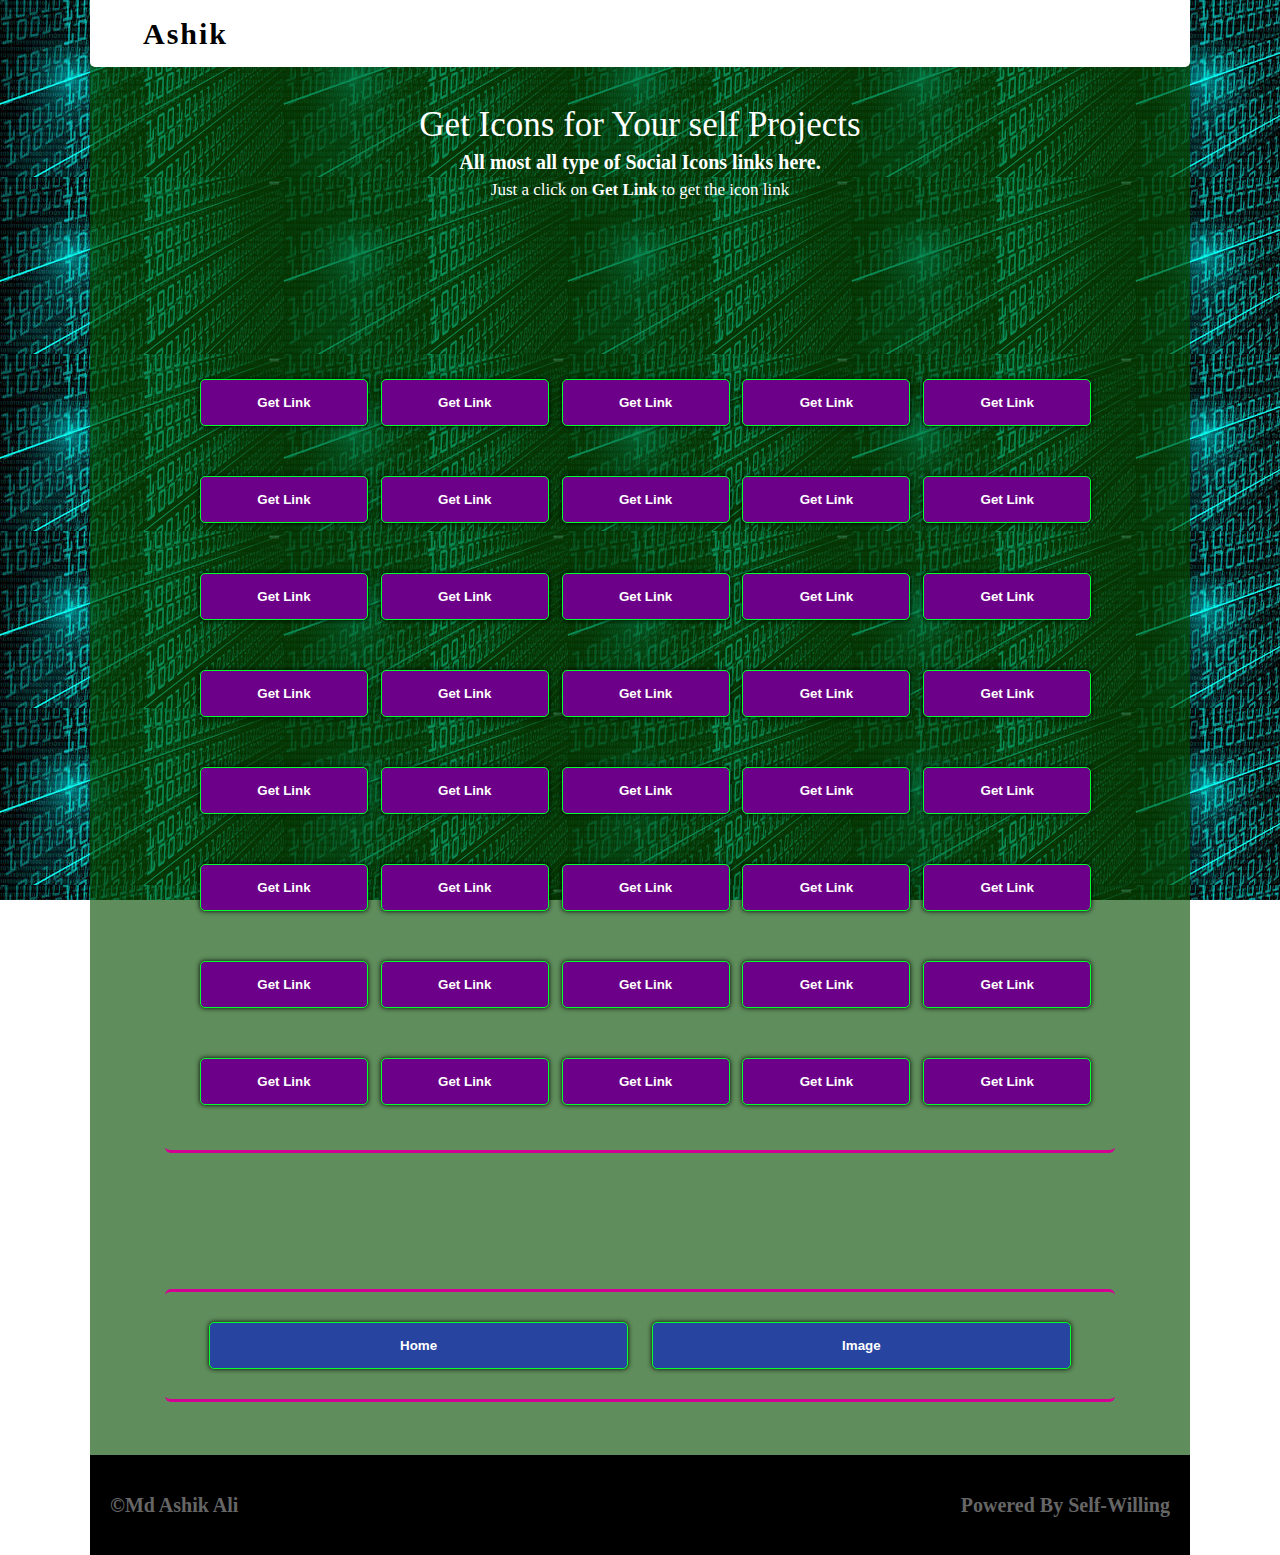
==== links/icon.html @ 3c5513e6 "Add files via upload" ====
<!DOCTYPE html>
<html lang="en">
<head>
    <meta charset="UTF-8">
    <meta name="viewport" content="width=device-width, initial-scale=1.0">
    <title>Icon Links</title>
    <link rel="stylesheet" href="style.css">
    <link rel="stylesheet" href="responsive.css">
</head>
<body>   
    <section id="body">
        <div class="inner_body">
        <header>
            <h3 class="head"><a style="color: #000;" href="index.html">Ashik</a></h3>

            <ul><!--https://ashik-ashik.github.io/icons/icon_img/-->
                <a href="https://facebook.com/ashik.khan989"><img class="top_icon" src="https://ashik-ashik.github.io/icons/icon_img/facebook_cir_full.png" alt=""></a></li>
                <a href="https://m.me/ashik.khan989"><img class="top_icon" src="https://ashik-ashik.github.io/icons/icon_img/user_cir_full.png" alt=""></a></li>
                <a href="tel:01714911463"><img class="top_icon" src="https://ashik-ashik.github.io/icons/icon_img/whatsapp_cir_full.png" alt=""></a></li>
                <a href="https://twitter.com/MdAshik68106288"><img class="top_icon" src="https://ashik-ashik.github.io/icons/icon_img/twitter_sq_full.png" alt=""></a></li>
                <a href="https://instagram.com/md_ashik_ali_khan"><img class="top_icon" src="https://ashik-ashik.github.io/icons/icon_img/instragram_cir_full.png" alt=""></a></li>
            </ul>
        </header>
        <br/>
    <section id="links">
    <h2>Get Icons for Your self Projects</h2>
    <h4>All most all type of Social Icons links here.</h4>
    <h5>Just a click on <b>Get Link</b> to get the icon link</h5>
    <br/>

    <div class="ll" id="link_div"><span id="get_link"></span><button id="hide">Hide</button></div>

 <div class="video_area">

     <br/>
     <br/>
     
     <ul>
         <li>
            <a href="https://ashik-ashik.github.io/icons/icon_img/facebook_sq.png" target="blank" ><img src="https://ashik-ashik.github.io/icons/icon_img/facebook_sq.png" alt=""></a>
            <button class="icon   getting"  value="icons/icon_img/facebook_sq.png">Get Link</button>
        </li>
         <li>
            <a href="https://ashik-ashik.github.io/icons/icon_img/phone_cir_full.png" target="blank" ><img src="https://ashik-ashik.github.io/icons/icon_img/phone_cir_full.png" alt=""></a>
            <button class="icon   getting"  value="icons/icon_img/phone_cir_full.png">Get Link</button>
        </li>
        <li>
            <a href="https://ashik-ashik.github.io/icons/icon_img/user_cir_full.png" target="blank" ><img src="https://ashik-ashik.github.io/icons/icon_img/user_cir_full.png" alt=""></a>
            <button class="icon   getting"  value="icons/icon_img/user_cir_full.png">Get Link</button>
        </li>
        <li>
            <a href="https://ashik-ashik.github.io/icons/icon_img/whatsapp_cir_full.png" target="blank" ><img src="https://ashik-ashik.github.io/icons/icon_img/whatsapp_cir_full.png" alt=""></a>
            <button class="icon   getting"  value="icons/icon_img/whatsapp_cir_full.png">Get Link</button>
        </li>
        <li>
            <a href="https://ashik-ashik.github.io/icons/icon_img/twitter_sq_full.png" target="blank" ><img src="https://ashik-ashik.github.io/icons/icon_img/twitter_sq_full.png" alt=""></a>
            <button class="icon   getting"  value="icons/icon_img/twitter_sq_full.png">Get Link</button>
        </li>
        <li>
            <a href="https://ashik-ashik.github.io/icons/icon_img/instragram_cir_full.png" target="blank" ><img src="https://ashik-ashik.github.io/icons/icon_img/instragram_cir_full.png" alt=""></a>
            <button class="icon   getting"  value="icons/icon_img/instragram_cir_full.png">Get Link</button>
        </li>
        <li>
            <a href="https://ashik-ashik.github.io/icons/icon_img/phone_vol_full.png" target="blank" ><img src="https://ashik-ashik.github.io/icons/icon_img/phone_vol_full.png" alt=""></a>
            <button class="icon   getting"  value="icons/icon_img/phone_vol_full.png">Get Link</button>
        </li>
        <li>
            <a href="https://ashik-ashik.github.io/icons/icon_img/telegram.png" target="blank" ><img src="https://ashik-ashik.github.io/icons/icon_img/telegram.png" alt=""></a>
            <button class="icon   getting"  value="icons/icon_img/telegram.png">Get Link</button>
        </li>
        <li>
            <a href="https://ashik-ashik.github.io/icons/icon_img/telegram_full.png" target="blank" ><img src="https://ashik-ashik.github.io/icons/icon_img/telegram_full.png" alt=""></a>
            <button class="icon   getting"  value="icons/icon_img/telegram_full.png">Get Link</button>
        </li>
        <li>
            <a href="https://ashik-ashik.github.io/icons/icon_img/twitter_full.png" target="blank" ><img src="https://ashik-ashik.github.io/icons/icon_img/twitter_full.png" alt=""></a>
            <button class="icon   getting"  value="icons/icon_img/twitter_full.png">Get Link</button>
        </li>
        <li>
            <a href="https://ashik-ashik.github.io/icons/icon_img/twitter_sq.png" target="blank" ><img src="https://ashik-ashik.github.io/icons/icon_img/twitter_sq.png" alt=""></a>
            <button class="icon   getting"  value="icons/icon_img/twitter_sq.png">Get Link</button>
        </li>
        <li>
            <a href="https://ashik-ashik.github.io/icons/icon_img/user.png" target="blank" ><img src="https://ashik-ashik.github.io/icons/icon_img/user.png" alt=""></a>
            <button class="icon   getting"  value="icons/icon_img/user.png">Get Link</button>
        </li>
        <li>
            <a href="https://ashik-ashik.github.io/icons/icon_img/user_lg.png" target="blank" ><img src="https://ashik-ashik.github.io/icons/icon_img/user_lg.png" alt=""></a>
            <button class="icon   getting"  value="icons/icon_img/user_lg.png">Get Link</button>
        </li>
        <li>
            <a href="https://ashik-ashik.github.io/icons/icon_img/web_full.png" target="blank" ><img src="https://ashik-ashik.github.io/icons/icon_img/web_full.png" alt=""></a>
            <button class="icon   getting"  value="icons/icon_img/web_full.png">Get Link</button>
        </li>
        <li>
            <a href="https://ashik-ashik.github.io/icons/icon_img/whatsapp_cir.png" target="blank" ><img src="https://ashik-ashik.github.io/icons/icon_img/whatsapp_cir.png" alt=""></a>
            <button class="icon   getting"  value="icons/icon_img/whatsapp_cir.png">Get Link</button>
        </li>
        <li>
            <a href="https://ashik-ashik.github.io/icons/icon_img/vimo.png" target="blank" ><img src="https://ashik-ashik.github.io/icons/icon_img/vimo.png" alt=""></a>
            <button class="icon   getting"  value="icons/icon_img/vimo.png">Get Link</button>
        </li>
        <li>
            <a href="https://ashik-ashik.github.io/icons/icon_img/vimo_full.png" target="blank" ><img src="https://ashik-ashik.github.io/icons/icon_img/vimo_full.png" alt=""></a>
            <button class="icon   getting"  value="icons/icon_img/vimo_full.png">Get Link</button>
        </li>
        <li>
            <a href="https://ashik-ashik.github.io/icons/icon_img/instagram_cir.png" target="blank" ><img src="https://ashik-ashik.github.io/icons/icon_img/instagram_cir.png" alt=""></a>
            <button class="icon   getting"  value="icons/icon_img/instagram_cir.png">Get Link</button>
        </li>
        <li>
            <a href="https://ashik-ashik.github.io/icons/icon_img/instagram_sq.png" target="blank" ><img src="https://ashik-ashik.github.io/icons/icon_img/instagram_sq.png" alt=""></a>
            <button class="icon   getting"  value="icons/icon_img/instagram_sq.png">Get Link</button>
        </li>
        <li>
            <a href="https://ashik-ashik.github.io/icons/icon_img/instagram_sq_full.png" target="blank" ><img src="https://ashik-ashik.github.io/icons/icon_img/instagram_sq_full.png" alt=""></a>
            <button class="icon   getting"  value="icons/icon_img/instagram_sq_full.png">Get Link</button>
        </li>
        <li>
            <a href="https://ashik-ashik.github.io/icons/icon_img/linkedin_sq.png" target="blank" ><img src="https://ashik-ashik.github.io/icons/icon_img/linkedin_sq.png" alt=""></a>
            <button class="icon   getting"  value="icons/icon_img/linkedin_sq.png">Get Link</button>
        </li>
        <li>
            <a href="https://ashik-ashik.github.io/icons/icon_img/linkedin_sq_full.png" target="blank" ><img src="https://ashik-ashik.github.io/icons/icon_img/linkedin_sq_full.png" alt=""></a>
            <button class="icon   getting"  value="icons/icon_img/linkedin_sq_full.png">Get Link</button>
        </li>
        <li>
            <a href="https://ashik-ashik.github.io/icons/icon_img/linkedin_cir.png" target="blank" ><img src="https://ashik-ashik.github.io/icons/icon_img/linkedin_cir.png" alt=""></a>
            <button class="icon   getting"  value="icons/icon_img/linkedin_cir.png">Get Link</button>
        </li>
        <li>
            <a href="https://ashik-ashik.github.io/icons/icon_img/linkedin_cir_full.png" target="blank" ><img src="https://ashik-ashik.github.io/icons/icon_img/linkedin_cir_full.png" alt=""></a>
            <button class="icon   getting"  value="icons/icon_img/linkedin_cir_full.png">Get Link</button>
        </li>
        <li>
            <a href="https://ashik-ashik.github.io/icons/icon_img/mobile.png" target="blank" ><img src="https://ashik-ashik.github.io/icons/icon_img/mobile.png" alt=""></a>
            <button class="icon   getting"  value="icons/icon_img/mobile.png">Get Link</button>
        </li>
        <li>
            <a href="https://ashik-ashik.github.io/icons/icon_img/mobile_full.png" target="blank" ><img src="https://ashik-ashik.github.io/icons/icon_img/mobile_full.png" alt=""></a>
            <button class="icon   getting"  value="icons/icon_img/mobile_full.png">Get Link</button>
        </li>
        <li>
            <a href="https://ashik-ashik.github.io/icons/icon_img/mx.png" target="blank" ><img src="https://ashik-ashik.github.io/icons/icon_img/mx.png" alt=""></a>
            <button class="icon   getting"  value="icons/icon_img/mx.png">Get Link</button>
        </li>
        <li>
            <a href="https://ashik-ashik.github.io/icons/icon_img/mx_f.png" target="blank" ><img src="https://ashik-ashik.github.io/icons/icon_img/mx_f.png" alt=""></a>
            <button class="icon   getting"  value="icons/icon_img/mx_f.png">Get Link</button>
        </li>
        <li>
            <a href="https://ashik-ashik.github.io/icons/icon_img/phone_cir.png" target="blank" ><img src="https://ashik-ashik.github.io/icons/icon_img/phone_cir.png" alt=""></a>
            <button class="icon   getting"  value="icons/icon_img/phone_cir.png">Get Link</button>
        </li>
        <li>
            <a href="https://ashik-ashik.github.io/icons/icon_img/phone_full.png" target="blank" ><img src="https://ashik-ashik.github.io/icons/icon_img/phone_full.png" alt=""></a>
            <button class="icon   getting"  value="icons/icon_img/phone_full.png">Get Link</button>
        </li>
        <li>
            <a href="https://ashik-ashik.github.io/icons/icon_img/facebook_full.png" target="blank" ><img src="https://ashik-ashik.github.io/icons/icon_img/facebook_full.png" alt=""></a>
            <button class="icon   getting"  value="icons/icon_img/facebook_full.png">Get Link</button>
        </li>
        <li>
            <a href="https://ashik-ashik.github.io/icons/icon_img/facebook_cir.png" target="blank" ><img src="https://ashik-ashik.github.io/icons/icon_img/facebook_cir.png" alt=""></a>
            <button class="icon   getting"  value="icons/icon_img/facebook_cir.png">Get Link</button>
        </li>
        <li>
            <a href="https://ashik-ashik.github.io/icons/icon_img/facebook_cir_full.png" target="blank" ><img src="https://ashik-ashik.github.io/icons/icon_img/facebook_cir_full.png" alt=""></a>
            <button class="icon   getting"  value="icons/icon_img/facebook_cir_full.png">Get Link</button>
        </li>
        <li>
            <a href="https://ashik-ashik.github.io/icons/icon_img/gmail.png" target="blank" ><img src="https://ashik-ashik.github.io/icons/icon_img/gmail.png" alt=""></a>
            <button class="icon   getting"  value="icons/icon_img/gmail.png">Get Link</button>
        </li>
        <li>
            <a href="https://ashik-ashik.github.io/icons/icon_img/gmail_cir.png" target="blank" ><img src="https://ashik-ashik.github.io/icons/icon_img/gmail_cir.png" alt=""></a>
            <button class="icon   getting"  value="icons/icon_img/gmail_cir.png">Get Link</button>
        </li>
        <li>
            <a href="https://ashik-ashik.github.io/icons/icon_img/google_plus.png" target="blank" ><img src="https://ashik-ashik.github.io/icons/icon_img/google_plus.png" alt=""></a>
            <button class="icon   getting"  value="icons/icon_img/google_plus.png">Get Link</button>
        </li>
        <li>
            <a href="https://ashik-ashik.github.io/icons/icon_img/google_plus_full.png" target="blank" ><img src="https://ashik-ashik.github.io/icons/icon_img/google_plus_full.png" alt=""></a>
            <button class="icon   getting"  value="icons/icon_img/google_plus_full.png">Get Link</button>
        </li>
        <li>
            <a href="https://ashik-ashik.github.io/icons/icon_img/youtube_sq.png" target="blank" ><img src="https://ashik-ashik.github.io/icons/icon_img/youtube_sq.png" alt=""></a>
            <button class="icon   getting"  value="icons/icon_img/youtube_sq.png">Get Link</button>
        </li>
        <li>
            <a href="https://ashik-ashik.github.io/icons/icon_img/youtube_cir.png" target="blank" ><img src="https://ashik-ashik.github.io/icons/icon_img/youtube_cir.png" alt=""></a>
            <button class="icon   getting"  value="icons/icon_img/youtube_cir.png">Get Link</button>
        </li>
        <li>
            <a href="https://ashik-ashik.github.io/icons/icon_img/youtube_sq_full.png" target="blank" ><img src="https://ashik-ashik.github.io/icons/icon_img/youtube_sq_full.png" alt=""></a>
            <button class="icon   getting"  value="icons/icon_img/youtube_sq_full.png">Get Link</button>
        </li>


 </div>
<br>
<br>

 
 <div class="video_area source">
    <a href="index.html" target="blank" ><button class="source_link class_video">Home</button></a>
    <a href="image.html" target="blank" ><button class="source_link class_video">Image</button></a>
    </div>
   
</section>
<footer>
    <span id="copy">&copy;Md Ashik Ali</span> <span id="sp">Powered By Self-Willing</span>
</footer>
</div>
</section>

<script src="main.js"></script>
</body>
</html>
---- links/style.css ----
*{margin: 0; padding: 0;}body{background:url("0101.jpg"); background-attachment: fixed;}
#body{max-width: 1100px;margin: 0 auto;}img{user-select: none;}.inner_body{height: 100%; background: #064d00a4;}header{width: 94%;padding: 1.5% 3%;background: #ffffff;overflow: hidden;border-radius: 0px 0px 5px 5px;user-select: none;}header h3{font-size: 30px;color: #202020;font-weight: 900;font-family: 'wide latin';letter-spacing: 2px;padding: 0px;margin-left: 20px;float: left;}ul{list-style: none;}header ul{float: right;}header ul li{padding: 0;display: inline-block;margin-right: 10px;text-align: center;}.top_icon{width: 45px;border-radius: 50%;}a{text-decoration: none;color: #fff;}
#links{padding: 3%;min-height:800px ;text-align: center;padding-top: 20px;}
h2, h4, h5{color: #fff;}h2{font-family: 'HandelGothic BT';font-size:35px;font-weight: 500;}h4{font-family: 'roboto';font-size: 20px;margin: 6px;}h5{font-family: 'Adorable';margin: 5px 0;font-weight: 400;font-size: 17px;}
.video_area{margin:0 auto;padding: 20px 10px;width:90%;background: none;border-radius: 6px;border-bottom: 3px solid #d30093;overflow: hidden;}.source{margin-top: 100px;border-top: 3px solid #d30093;}
button{outline:none;border:1px solid red;border-radius:5px;box-shadow: 0px 0px 5px #000;margin:20px 10px;padding: 15px;cursor: pointer;transition: all 0.5s ease;}.class_video{width: 45%;margin:10px;font-weight:700; background:#6d0088;color:#fff;border: 1px solid #03fd2d;}.source_link{background:#2844a1;}.getting{margin:10px;font-weight:700;background:#6d0088;color:#fff;border: 1px solid #03fd2d;}button:hover{background:#018fc79f;}
li{display: inline-block;width: 19%;text-align: center;margin:15px auto;}li img{max-width: 150px;width: 100%;border-radius: 0%;display: block;margin: 0 auto;}.icon{width: 95%;}
.ll{width: 95%;margin: 0 auto;font-style: italic;font-size: 16px;font-family: Georgia, 'Times New Roman', Times, serif;color: #fff;text-align: center;padding: 1px;background: rgb(13, 0, 42);border: 1px solid #03cdff; border-radius: 6px;visibility: hidden;}#link_div{ position: sticky;position: -webkit-sticky;top: 5px;}#hide{padding: 7px;width: 60px;color: #ddd;margin-left: 40px;background: #6d0088; user-select: none;}#hide:hover{color: #fff;background: #ff11009d;}#hide span{padding: 5px;}
footer{ height: 60px; background: #000000;padding: 20px;margin-top: 20px;user-select: none;}footer span{line-height:60px;font-size: 20px;font-weight: 600;color: rgb(102, 102, 102);}#sp{float:right;}
---- links/responsive.css ----
@media only screen and (min-width:200px) and (max-width:991px){
    #body{ width: 100%;height: 100%;position: sticky; }
    header{width: 100%;padding: 10px;text-align: center; }
    header h3{font-size: 25px;float: none;text-align: center;}
    header ul{float: none;text-align: center;}
    header ul li{margin: 5px; }
    .ll{width: 90%;font-style: italic;font-size: 14px;}
    #links{padding: 1%;padding-top: 10px;}
    h2{font-size:22px; }
    h4{ font-size: 18px;margin: 6px; }
    h5{ font-size: 15px;margin: 6px;font-weight: normal; }
    button{ margin:20px 5px; padding: 10px; }
    .class_link{font-size:18px; width:90%; }
    .video_area{padding: 10px 5px; width:90%;}
    li{width: 32%; margin:10px auto; }
    .icon{width: 100%;}
    .source{ margin-top: 60px;}
    .class_video{ width:32%;margin:5px; }
    footer{height: 50px;padding: 7px;margin-top: 25px;position:bottom;}
    footer span{line-height:50px; font-size: 16px; }
}
@media only screen and (min-width:200px) and (max-width:730px){
    header h3{font-size: 21px;}
    img{width:40px}
    header ul li{margin: 5px; }
    h2{font-size:20px; }
    .class_link{font-size:18px;}
    .video_area{padding: 10px 5px; width:90%;}
    li{width: 45%; margin:10px auto; }
    .source{ margin-top: 60px;}
    .class_video{ width:45%;margin:5px; }
    footer{height: 45px;padding: 7px;margin-top: 25px;position:bottom;}
    footer span{line-height:45px; font-size: 14px; }
}
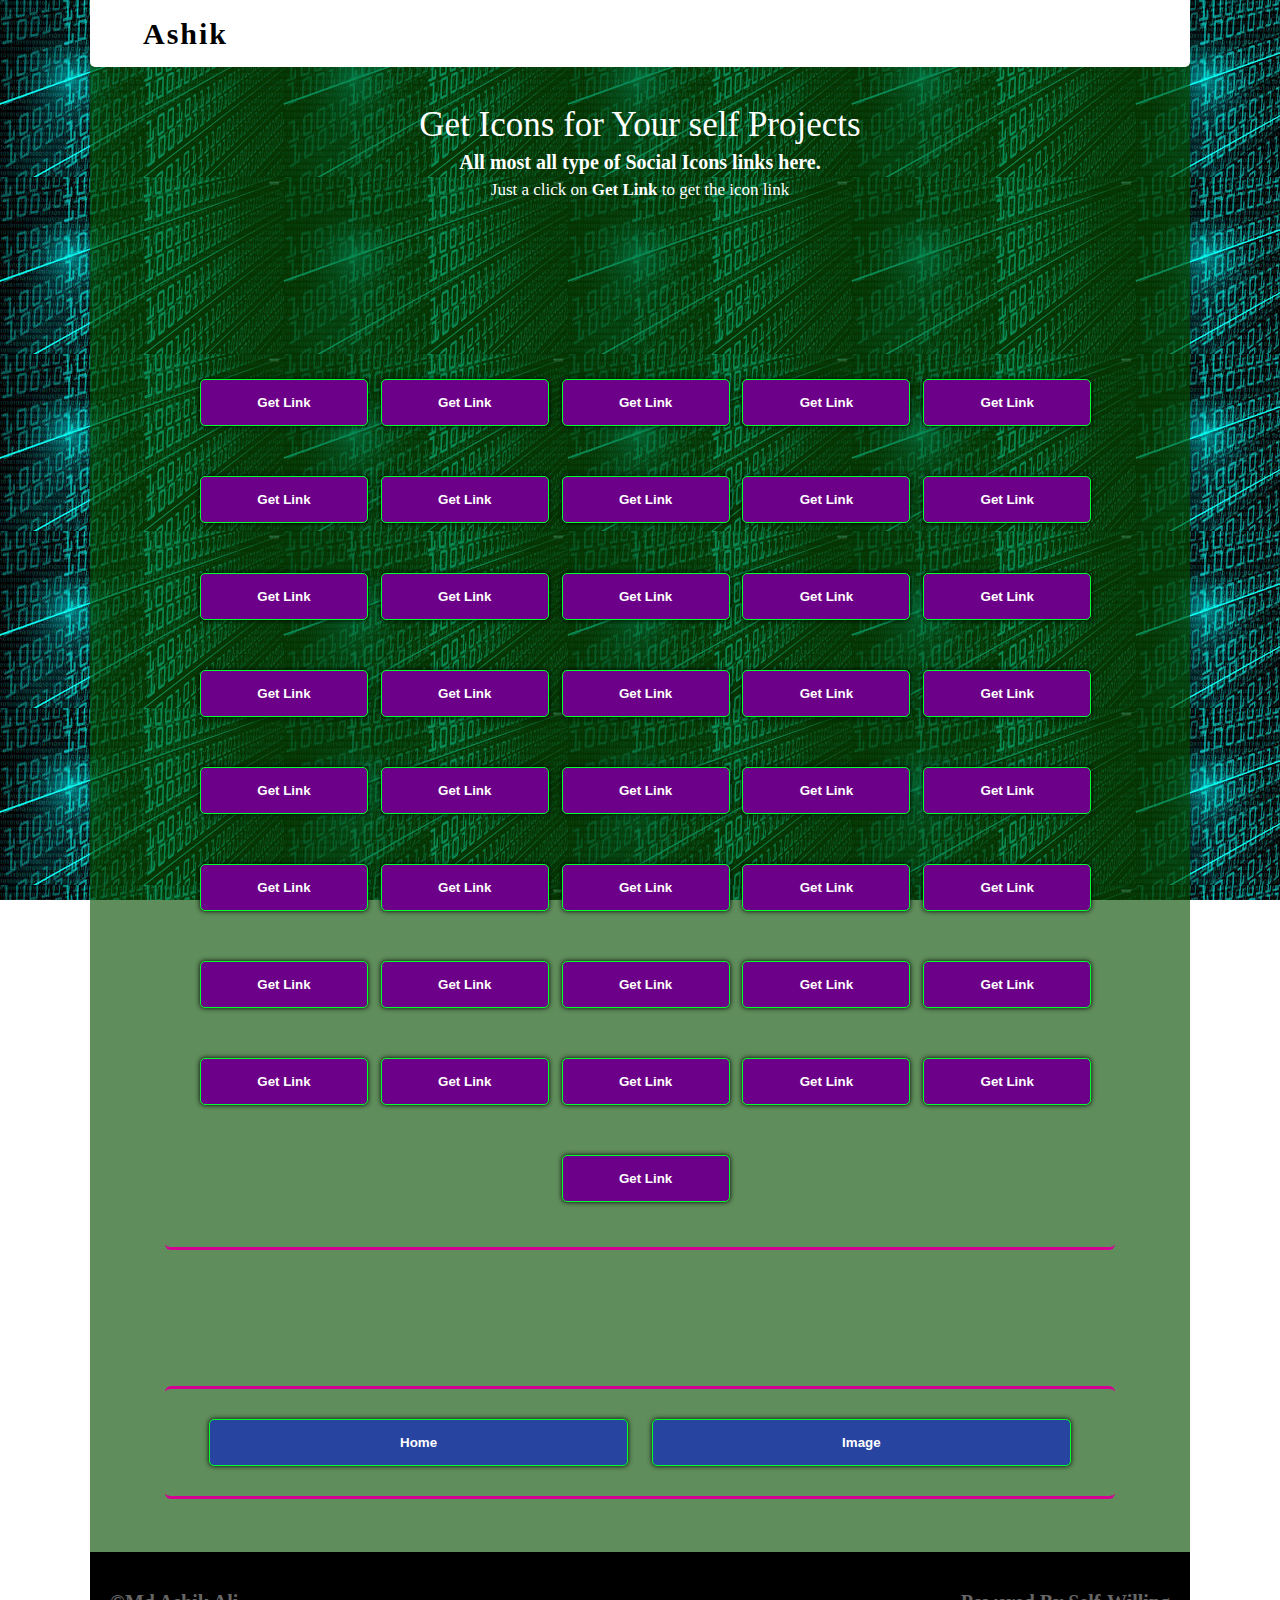
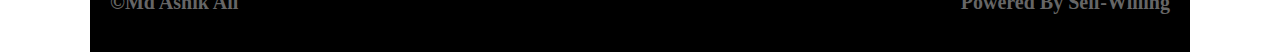
==== commit af633894: "Update icon.html" ====
--- a/links/icon.html
+++ b/links/icon.html
@@ -56,6 +56,13 @@
             <a href="https://ashik-ashik.github.io/icons/icon_img/twitter_sq_full.png" target="blank" ><img src="https://ashik-ashik.github.io/icons/icon_img/twitter_sq_full.png" alt=""></a>
             <button class="icon   getting"  value="icons/icon_img/twitter_sq_full.png">Get Link</button>
         </li>
+           <li>
+            <a href="https://ashik-ashik.github.io/icons/icon_img/email-bg.jpg" target="blank" ><img src="https://ashik-ashik.github.io/icons/icon_img/email-bg.jpg" alt=""></a>
+            <button class="icon   getting"  value="icons/icon_img/email-bg.jpg">Get Link</button>
+        </li>
+         
+         
+         
         <li>
             <a href="https://ashik-ashik.github.io/icons/icon_img/instragram_cir_full.png" target="blank" ><img src="https://ashik-ashik.github.io/icons/icon_img/instragram_cir_full.png" alt=""></a>
             <button class="icon   getting"  value="icons/icon_img/instragram_cir_full.png">Get Link</button>
@@ -217,4 +224,4 @@
 
 <script src="main.js"></script>
 </body>
-</html>+</html>
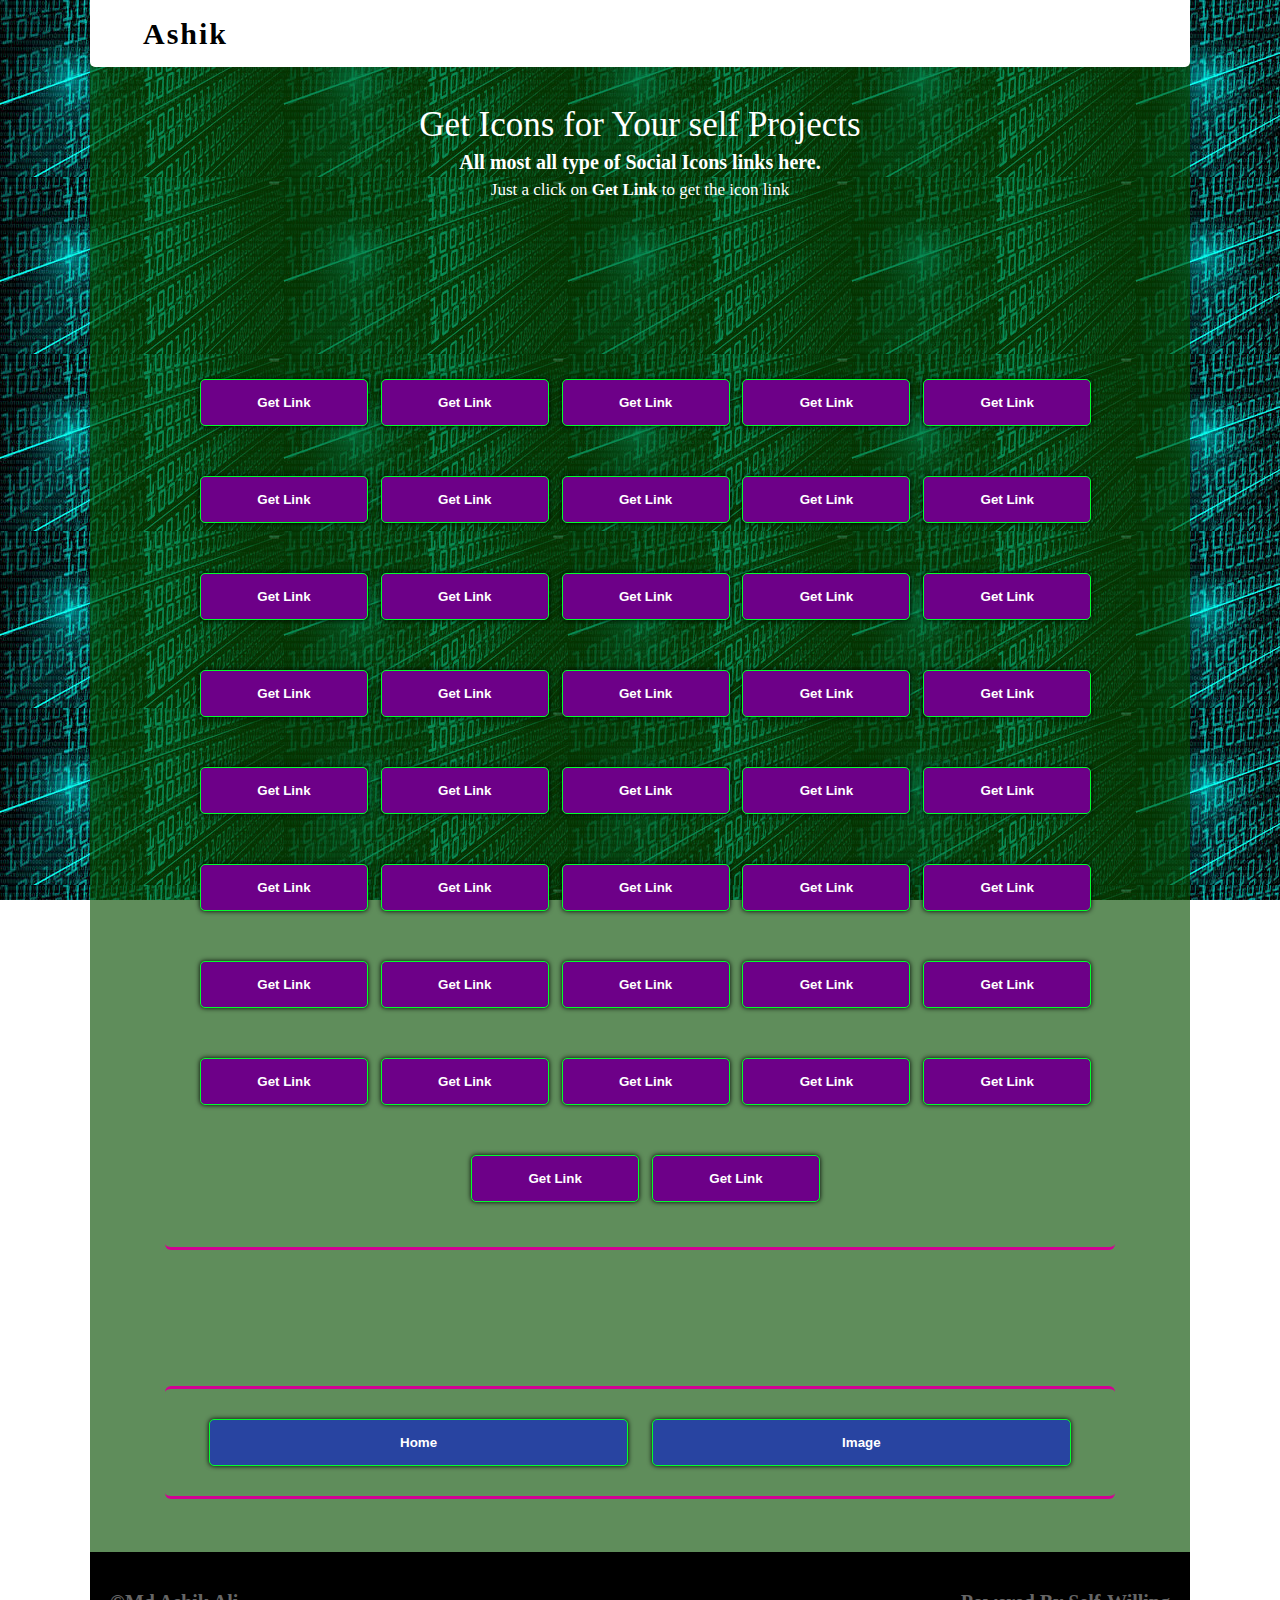
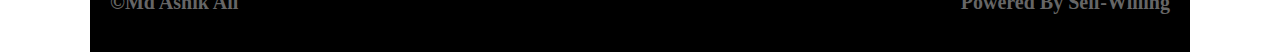
==== commit 6c7a436c: "Update icon.html" ====
--- a/links/icon.html
+++ b/links/icon.html
@@ -36,9 +36,11 @@
      <br/>
      
      <ul>
+         
+         
          <li>
-            <a href="https://ashik-ashik.github.io/icons/icon_img/facebook_sq.png" target="blank" ><img src="https://ashik-ashik.github.io/icons/icon_img/facebook_sq.png" alt=""></a>
-            <button class="icon   getting"  value="icons/icon_img/facebook_sq.png">Get Link</button>
+            <a href="https://ashik-ashik.github.io/icons/icon_img/email.png" target="blank" ><img src="https://ashik-ashik.github.io/icons/icon_img/email.png" alt=""></a>
+            <button class="icon   getting"  value="icons/icon_img/email.png">Get Link</button>
         </li>
          <li>
             <a href="https://ashik-ashik.github.io/icons/icon_img/phone_cir_full.png" target="blank" ><img src="https://ashik-ashik.github.io/icons/icon_img/phone_cir_full.png" alt=""></a>
@@ -60,7 +62,10 @@
             <a href="https://ashik-ashik.github.io/icons/icon_img/email-bg.jpg" target="blank" ><img src="https://ashik-ashik.github.io/icons/icon_img/email-bg.jpg" alt=""></a>
             <button class="icon   getting"  value="icons/icon_img/email-bg.jpg">Get Link</button>
         </li>
-         
+           <li>
+            <a href="https://ashik-ashik.github.io/icons/icon_img/emailbg.jpg" target="blank" ><img src="https://ashik-ashik.github.io/icons/icon_img/emailbg.jpg" alt=""></a>
+            <button class="icon   getting"  value="icons/icon_img/emailbg.jpg">Get Link</button>
+        </li>
          
          
         <li>
